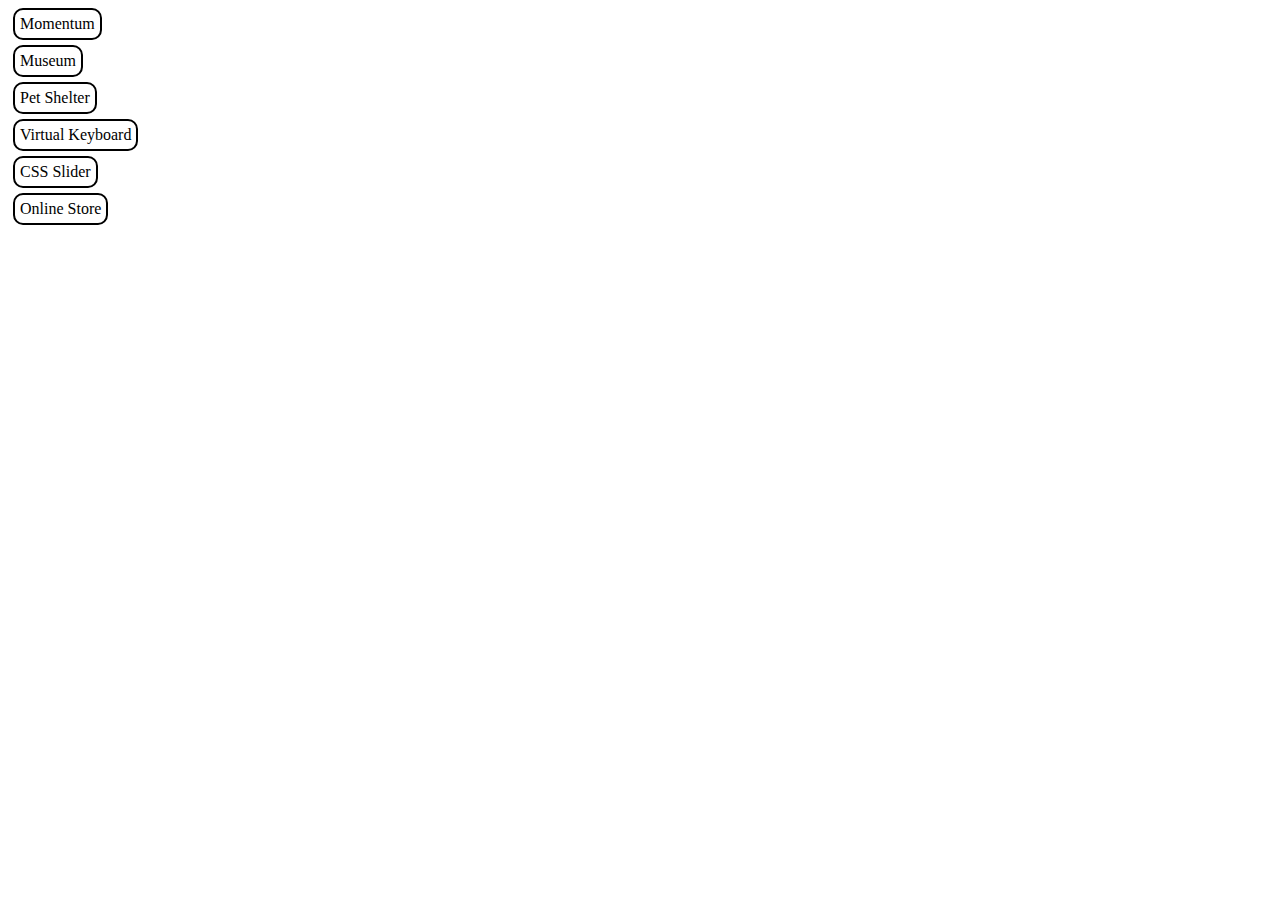
==== index.html @ b554fbea "feat: add my projects" ====
<!DOCTYPE html>
<html lang="en">

<head>
  <meta charset="UTF-8">
  <meta http-equiv="X-UA-Compatible" content="IE=edge">
  <meta name="viewport" content="width=device-width, initial-scale=1.0">
  <title>Document</title>
  <link rel="stylesheet" href="./style.css">
</head>

<body>
  <a href="./momentum/index.html">Momentum</a>
  <a href="./museum/index.html">Museum</a>
  <a href="./shelter/pages/main/index.html">Pet Shelter</a>
  <a href="./virtual-keyboard/index.html">Virtual Keyboard</a>
  <a href="./cssMemSlider/index.html">CSS Slider</a>
  <a href="./online-store/index.html">Online Store</a>
</body>

</html>
---- style.css ----
a {
  width: fit-content;
  padding: 5px;
  margin: 5px;
  display: block;
  border: 2px solid black;
  border-radius: 10px;
  text-decoration: none;
  color: initial;
}
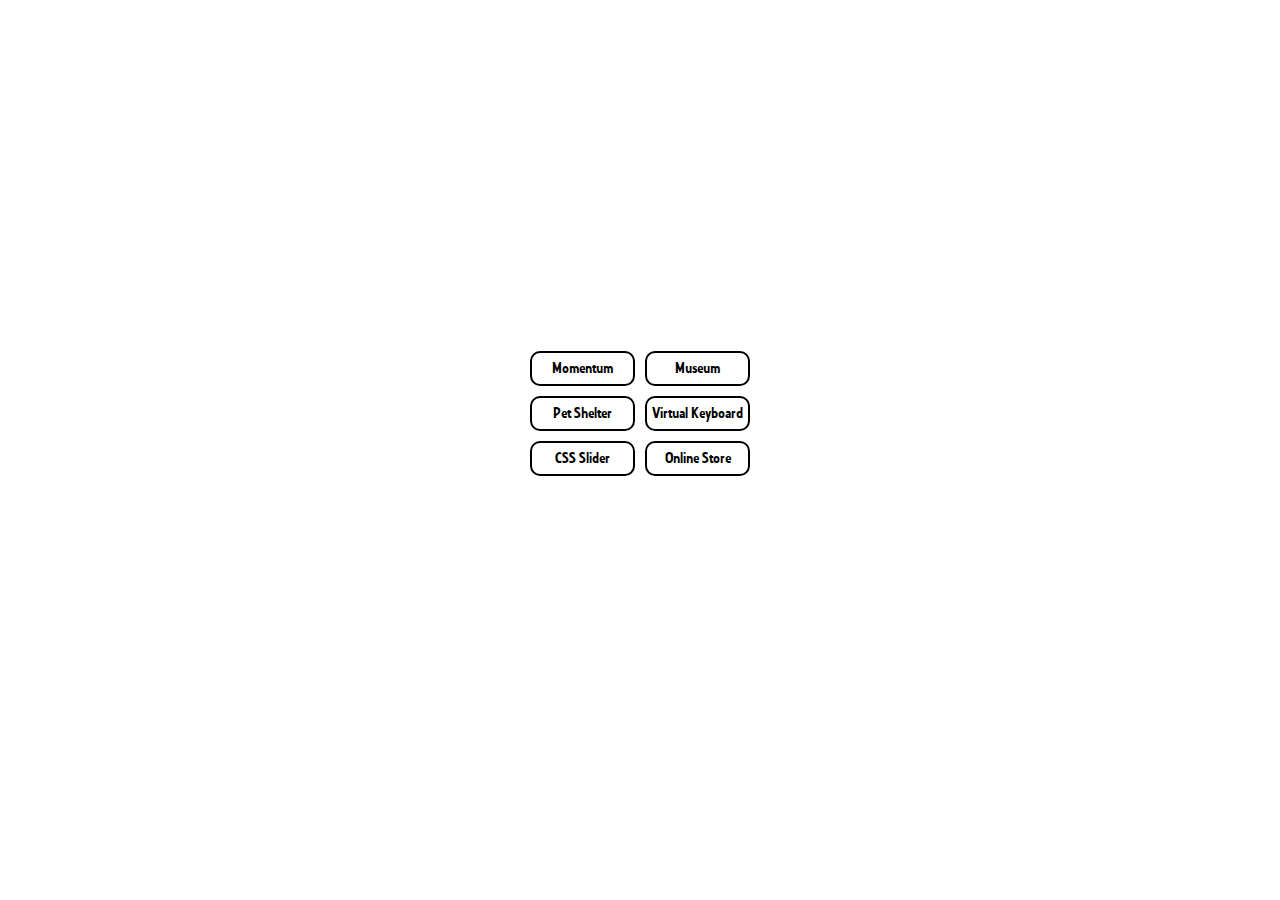
==== commit f90620f5: "feat: add some styles" ====
--- a/index.html
+++ b/index.html
@@ -10,12 +10,16 @@
 </head>
 
 <body>
-  <a href="./momentum/index.html">Momentum</a>
-  <a href="./museum/index.html">Museum</a>
-  <a href="./shelter/pages/main/index.html">Pet Shelter</a>
-  <a href="./virtual-keyboard/index.html">Virtual Keyboard</a>
-  <a href="./cssMemSlider/index.html">CSS Slider</a>
-  <a href="./online-store/index.html">Online Store</a>
+  <main>
+    <div class="projects">
+      <a href="./momentum/index.html">Momentum</a>
+      <a href="./museum/index.html">Museum</a>
+      <a href="./shelter/pages/main/index.html">Pet Shelter</a>
+      <a href="./virtual-keyboard/index.html">Virtual Keyboard</a>
+      <a href="./cssMemSlider/index.html">CSS Slider</a>
+      <a href="./online-store/index.html">Online Store</a>
+    </div>
+  </main>
 </body>
 
 </html>--- a/style.css
+++ b/style.css
@@ -1,10 +1,30 @@
+main {
+  display: flex;
+  align-items: center;
+  justify-content: center;
+  height: 90vh;
+}
+
 a {
-  width: fit-content;
+  width: auto;
   padding: 5px;
   margin: 5px;
   display: block;
   border: 2px solid black;
   border-radius: 10px;
   text-decoration: none;
+  font-family: 'github-font';
   color: initial;
+  text-align: center;
+}
+
+.projects {
+  display: grid;
+  grid-template-columns: 1fr 1fr;
+  width: fit-content;
+}
+
+@font-face {
+  font-family: 'github-font';
+  src: url(./assets/fonts/github-font.ttf);
 }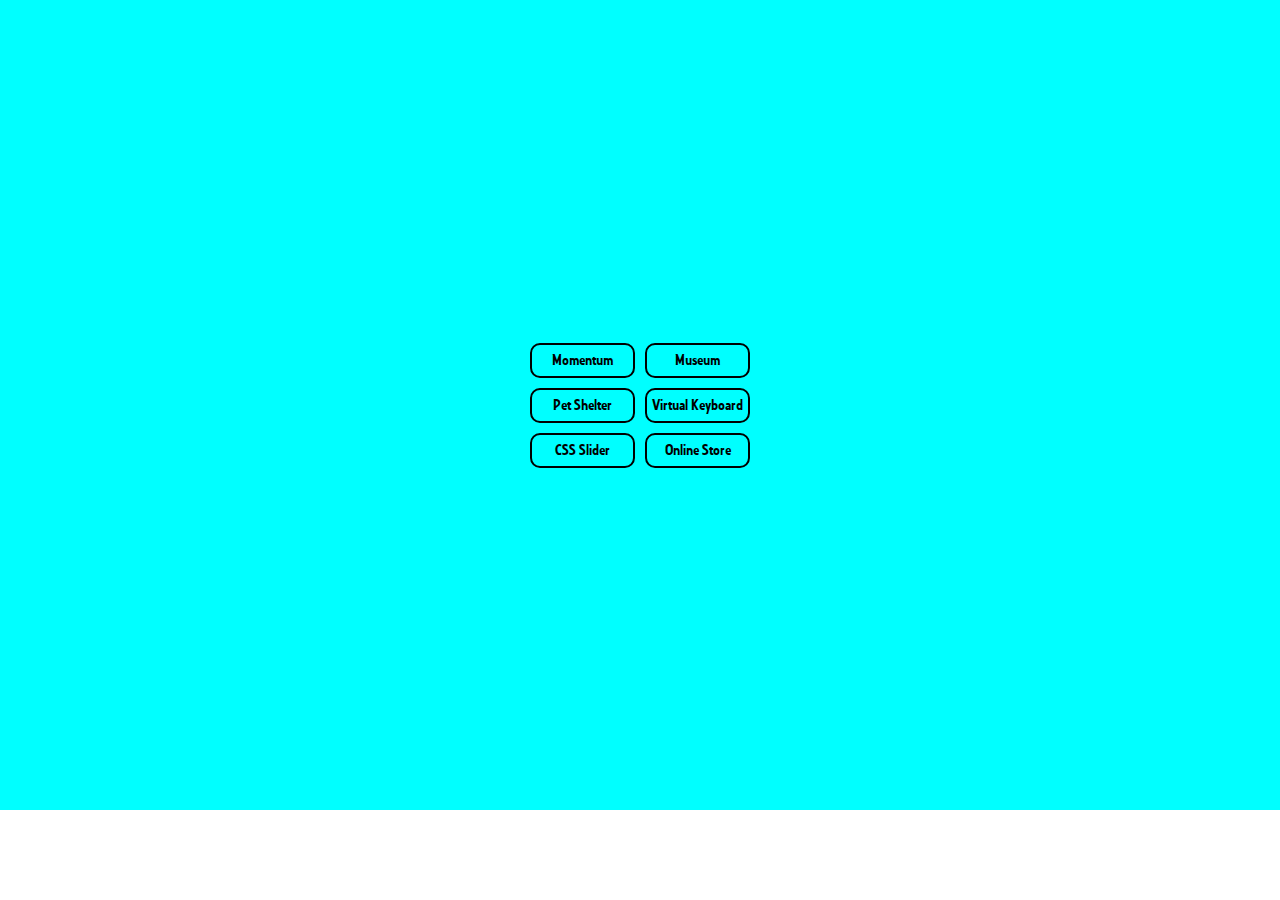
==== commit 25671710: "feat: add shape generation" ====
--- a/index.html
+++ b/index.html
@@ -10,7 +10,8 @@
 </head>
 
 <body>
-  <main>
+  <main class="main">
+    <canvas id="canvas" height="1080" width="1920"></canvas>
     <div class="projects">
       <a href="./momentum/index.html">Momentum</a>
       <a href="./museum/index.html">Museum</a>
@@ -19,6 +20,7 @@
       <a href="./cssMemSlider/index.html">CSS Slider</a>
       <a href="./online-store/index.html">Online Store</a>
     </div>
+    <script src="index.js"></script>
   </main>
 </body>
 
--- a/style.css
+++ b/style.css
@@ -1,8 +1,15 @@
+* {
+  margin: 0;
+  padding: 0;
+}
+
 main {
   display: flex;
   align-items: center;
   justify-content: center;
   height: 90vh;
+  position: relative;
+  overflow: hidden;
 }
 
 a {
@@ -24,6 +31,15 @@
   width: fit-content;
 }
 
+#canvas {
+  position: absolute;
+  height: 120%;
+  width: 120%;
+  background-color: aqua;
+  /* left: 500px; */
+  z-index: -1;
+}
+
 @font-face {
   font-family: 'github-font';
   src: url(./assets/fonts/github-font.ttf);
